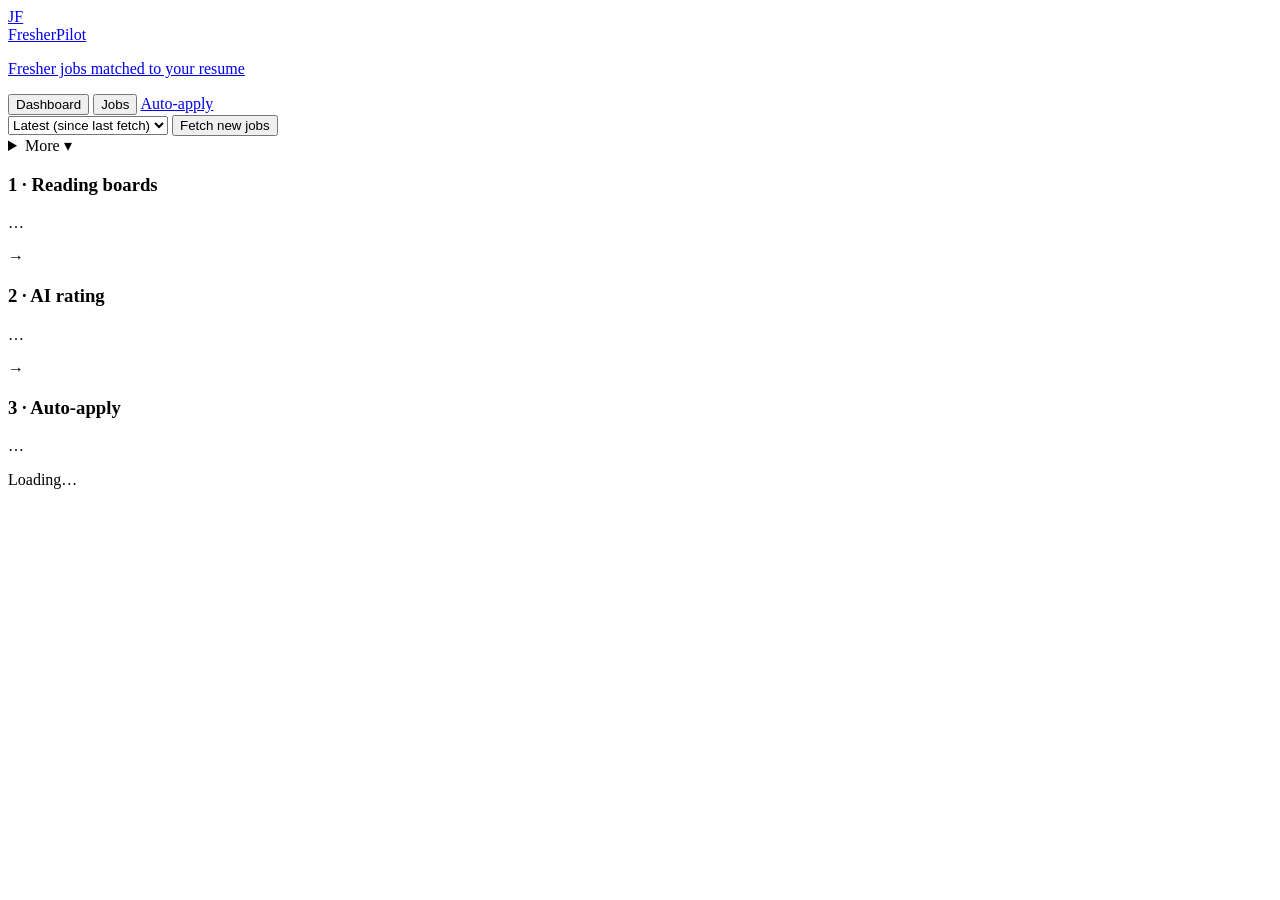
==== web/index.html @ b6ffdcb1 "Auto-apply playbooks, company blocklist, job-id links, foreign-remote filter, status breakdown - Aut" ====
<!DOCTYPE html>
<html lang="en">
  <head>
    <meta charset="UTF-8" />
    <meta name="viewport" content="width=device-width, initial-scale=1.0" />
    <title>FresherPilot</title>
    <link rel="stylesheet" href="/static/styles.css" />
    <link rel="stylesheet" href="/static/ui.css" />
    <script src="/static/ui.js"></script>
  </head>
  <body>
    <header class="topbar">
      <a class="brand" href="/"><span class="logo" aria-hidden="true">JF</span>
        <div><span class="brand-name">FresherPilot</span><p class="tagline" id="tagline">Fresher jobs matched to your resume</p></div></a>
      <nav class="tabs" aria-label="Views">
        <button type="button" class="tab" data-view="dashboard">Dashboard</button>
        <button type="button" class="tab" data-view="jobs">Jobs <span id="tabNew" class="tab-badge" hidden></span></button>
        <a class="tab" href="/autoapply" title="Auto-apply: progress, jobs waiting for you, controls">Auto-apply</a>
      </nav>
      <div class="fetch">
        <select id="fetchRange" class="btn" title="How far back to look. Jobs you already have are never fetched again." aria-label="Fetch range">
          <option value="latest">Latest (since last fetch)</option>
          <option value="1">Past 1 hour</option>
          <option value="3">Past 3 hours</option>
          <option value="24">Past 24 hours</option>
          <option value="all">All time (7 days)</option>
        </select>
        <button id="fetchBtn" type="button" class="btn primary">Fetch new jobs</button>
        <details class="menu"><summary class="btn ghost" aria-label="More">More ▾</summary>
          <div class="menu-panel">
            <a href="/static/profile.html">Profile</a>
            <a href="/account" id="userBtn" title="Settings: keys, search, password">Settings</a>
            <button id="missedBtn" type="button" title="Paste a job link you found elsewhere: the app checks it had it, adds it if not, and logs the miss">Missed a job?</button>
          </div>
        </details>
      </div>
    </header>

    <section id="pipeline" class="pipeline" aria-label="Pipeline: reading, AI rating, auto-apply (independent stages)">
      <div class="stage" id="stRead"><h3>1 · Reading boards</h3><p class="big" id="stReadBig">…</p><p class="sub" id="stReadSub"></p></div>
      <span class="arrow" aria-hidden="true">→</span>
      <div class="stage" id="stRate"><h3>2 · AI rating</h3><p class="big" id="stRateBig">…</p><p class="sub" id="stRateSub"></p></div>
      <span class="arrow" aria-hidden="true">→</span>
      <div class="stage" id="stApply"><h3>3 · Auto-apply</h3><p class="big" id="stApplyBig">…</p><p class="sub" id="stApplySub"></p></div>
    </section>

    <div class="statusbar">
      <p id="status" class="status">Loading…</p>
      <p id="usage" class="status small" title="Groq's free tier allows 200,000 tokens per model per day"></p>
      <div id="progress" class="progress" hidden><div id="progressFill"></div></div>
    </div>
    <section id="fetchCard" class="fetch-card" hidden aria-live="polite">
      <div class="fc-head"><strong id="fcTitle">Fetching jobs…</strong><span id="fcEta" class="muted small"></span></div>
      <div class="fc-bar"><i id="fcBar"></i></div>
      <div id="fcSteps" class="fc-steps"></div>
    </section>
    <div id="setupBanner" class="setup-banner" hidden><strong id="setupText"></strong><a class="btn primary small" href="/onboarding">Finish setup</a></div>
    <p id="errors" class="errors" hidden></p>
    <section id="autoPanel" class="auto-panel" hidden>
      <div class="auto-head">
        <strong id="autoTitle">Auto-apply</strong>
        <button type="button" id="autoStop" class="link-btn">Stop</button>
        <button type="button" id="autoClose" class="link-btn">Hide</button>
      </div>
      <p id="autoNow" class="muted small"></p>
      <div id="autoWaiting" class="howto-banner" hidden>
        <strong id="autoWaitingText"></strong>
        <div class="row">
          <button type="button" id="autoContinue" class="btn primary small">Continue</button>
          <button type="button" id="autoSkip" class="btn small">Skip this job</button>
        </div>
      </div>
      <ul id="autoLog" class="auto-log"></ul>
    </section>

    <!-- ============================================================ dashboard -->
    <section id="dashboardView" class="view" hidden>
      <div id="dash" class="dash"><div class="sk-grid"><div class="sk sk-tile"></div><div class="sk sk-tile"></div><div class="sk sk-tile"></div><div class="sk sk-tile"></div></div><p class="muted loading" style="padding:0 20px">Loading your dashboard…</p></div>
    </section>

    <!-- ============================================================ jobs -->
    <section id="jobsView" class="view" hidden>
      <dl class="stats" id="stats">
        <div><dt>Relevant</dt><dd id="statKept">–</dd></div>
        <div class="stat-new"><dt>New for you</dt><dd id="statNew">–</dd></div>
        <div><dt>Filtered out</dt><dd id="statRejected">–</dd></div>
        <div><dt>Last fetch</dt><dd id="statWhen">–</dd></div>
        <p id="fetchReport" class="status small fetch-report"></p>
      </dl>

      <section class="toolbar" id="toolbar" hidden>
        <input id="search" type="search" placeholder="Search title, company, skill…" aria-label="Search jobs" />
        <select id="days" aria-label="Posted within">
          <option value="">Any time</option>
          <option value="1">Last 24h</option>
          <option value="3">Last 3 days</option>
          <option value="7">Last 7 days</option>
        </select>
        <div id="sources" class="chips" aria-label="Sources"></div>
        <div class="toggles">
          <label><input type="checkbox" id="hideVisited" /> Hide visited</label>
          <label><input type="checkbox" id="hideApplied" /> Hide applied</label>
          <label><input type="checkbox" id="showUnchecked" /> Pending AI check</label>
          <label><input type="checkbox" id="showRejected" /> Filtered-out <span id="rejectedCount" class="muted"></span></label>
          <button type="button" id="markAllBtn" class="link-btn">Mark all shown as visited</button>
        </div>
      </section>

      <main class="split" id="split">
        <aside class="list-pane">
          <p id="resultCount" class="muted count"></p>
          <ul id="list" class="job-list"><li class="sk-card"><div class="sk sk-line w80"></div><div class="sk sk-line w60"></div><div class="sk-row"><div class="sk sk-chip"></div><div class="sk sk-chip"></div></div></li><li class="sk-card"><div class="sk sk-line w80"></div><div class="sk sk-line w40"></div><div class="sk-row"><div class="sk sk-chip"></div><div class="sk sk-chip"></div></div></li><li class="sk-card"><div class="sk sk-line w60"></div><div class="sk sk-line w80"></div><div class="sk-row"><div class="sk sk-chip"></div></div></li></ul>
        </aside>
        <section class="detail-pane" id="detail" aria-live="polite">
          <div class="placeholder">
            <p>Select a job to see details and people to reach out to.</p>
          </div>
        </section>
      </main>
    </section>

    <!-- ============================================================ outreach draft -->
    <dialog id="outreachDialog" class="modal" aria-labelledby="orTitle">
      <form method="dialog" id="orForm" class="modal-body"></form>
    </dialog>

    <div id="toast" class="toast" role="status" hidden></div>

    <script src="/static/app.js"></script>
    <script src="/static/dashboard.js"></script>
    <script src="/static/outreach.js"></script>
  </body>
</html>
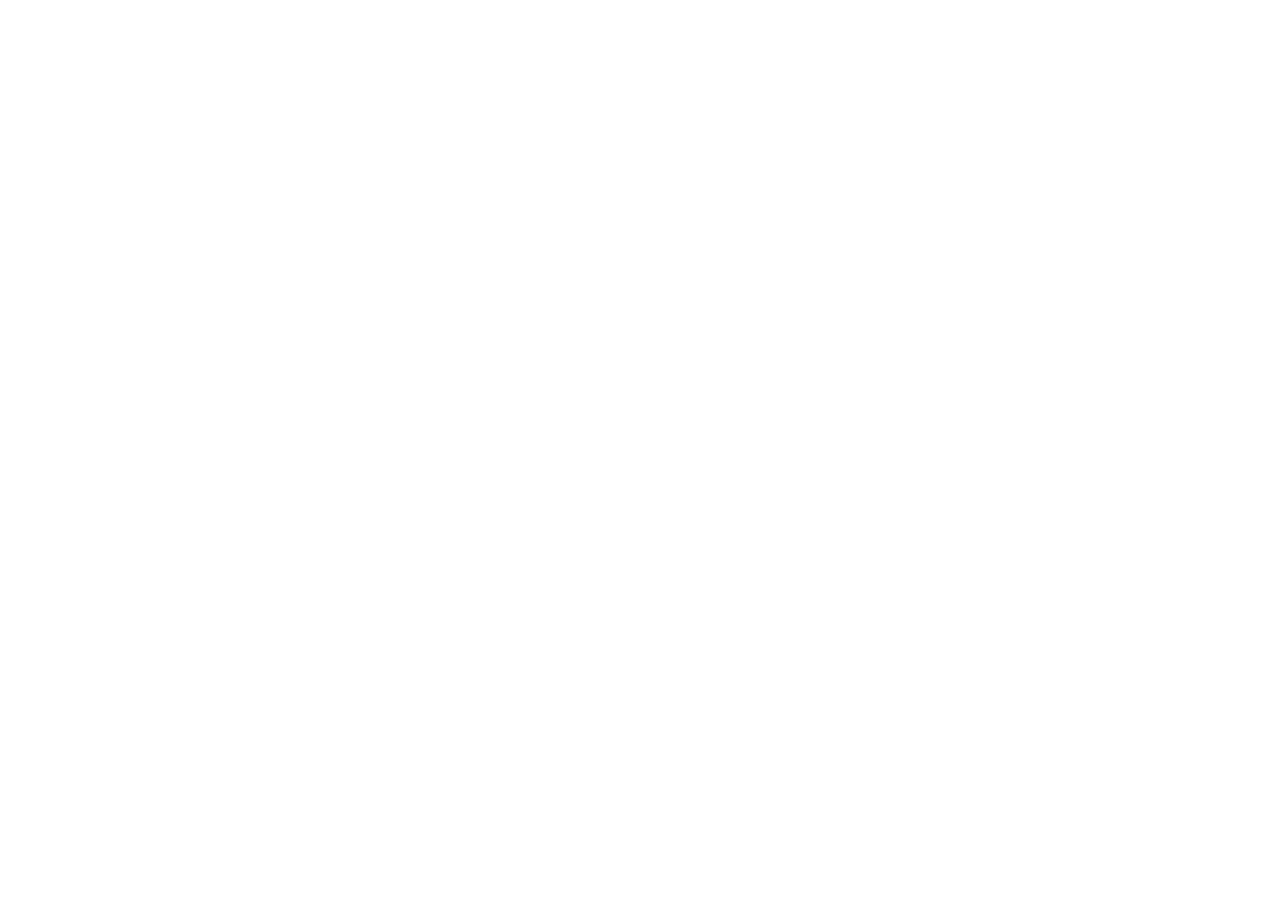
==== commit 3a1fedca: "Stop button ends everything at once, Telegram/app sync and Apify fixes, validation repair for applic" ====
--- a/web/index.html
+++ b/web/index.html
@@ -1,133 +1,26 @@
 <!DOCTYPE html>
-<html lang="en">
+<html lang="en" data-theme="dark">
   <head>
     <meta charset="UTF-8" />
-    <meta name="viewport" content="width=device-width, initial-scale=1.0" />
+    <meta name="viewport" content="width=device-width, initial-scale=1.0, viewport-fit=cover" />
+    <meta name="color-scheme" content="dark light" />
     <title>FresherPilot</title>
-    <link rel="stylesheet" href="/static/styles.css" />
-    <link rel="stylesheet" href="/static/ui.css" />
-    <script src="/static/ui.js"></script>
+    <link rel="icon" href="data:image/svg+xml,%3Csvg xmlns='http://www.w3.org/2000/svg' viewBox='0 0 32 32'%3E%3Cdefs%3E%3ClinearGradient id='g' x1='0' y1='0' x2='1' y2='1'%3E%3Cstop offset='0' stop-color='%237c6cff'/%3E%3Cstop offset='1' stop-color='%2335d0ff'/%3E%3C/linearGradient%3E%3C/defs%3E%3Crect width='32' height='32' rx='9' fill='url(%23g)'/%3E%3Cpath d='M17 6 9 18h6l-1 8 8-12h-6z' fill='none' stroke='white' stroke-width='2.2' stroke-linejoin='round'/%3E%3C/svg%3E" />
+    <script>try{var t=JSON.parse(localStorage.getItem("fp.theme"));if(t)document.documentElement.dataset.theme=t;else if(matchMedia("(prefers-color-scheme: light)").matches)document.documentElement.dataset.theme="light"}catch(e){}</script>
+    <link rel="stylesheet" href="/static/css/fp.css" />
+    <link rel="stylesheet" href="/static/css/motion.css" />
   </head>
   <body>
-    <header class="topbar">
-      <a class="brand" href="/"><span class="logo" aria-hidden="true">JF</span>
-        <div><span class="brand-name">FresherPilot</span><p class="tagline" id="tagline">Fresher jobs matched to your resume</p></div></a>
-      <nav class="tabs" aria-label="Views">
-        <button type="button" class="tab" data-view="dashboard">Dashboard</button>
-        <button type="button" class="tab" data-view="jobs">Jobs <span id="tabNew" class="tab-badge" hidden></span></button>
-        <a class="tab" href="/autoapply" title="Auto-apply: progress, jobs waiting for you, controls">Auto-apply</a>
-      </nav>
-      <div class="fetch">
-        <select id="fetchRange" class="btn" title="How far back to look. Jobs you already have are never fetched again." aria-label="Fetch range">
-          <option value="latest">Latest (since last fetch)</option>
-          <option value="1">Past 1 hour</option>
-          <option value="3">Past 3 hours</option>
-          <option value="24">Past 24 hours</option>
-          <option value="all">All time (7 days)</option>
-        </select>
-        <button id="fetchBtn" type="button" class="btn primary">Fetch new jobs</button>
-        <details class="menu"><summary class="btn ghost" aria-label="More">More ▾</summary>
-          <div class="menu-panel">
-            <a href="/static/profile.html">Profile</a>
-            <a href="/account" id="userBtn" title="Settings: keys, search, password">Settings</a>
-            <button id="missedBtn" type="button" title="Paste a job link you found elsewhere: the app checks it had it, adds it if not, and logs the miss">Missed a job?</button>
-          </div>
-        </details>
-      </div>
-    </header>
-
-    <section id="pipeline" class="pipeline" aria-label="Pipeline: reading, AI rating, auto-apply (independent stages)">
-      <div class="stage" id="stRead"><h3>1 · Reading boards</h3><p class="big" id="stReadBig">…</p><p class="sub" id="stReadSub"></p></div>
-      <span class="arrow" aria-hidden="true">→</span>
-      <div class="stage" id="stRate"><h3>2 · AI rating</h3><p class="big" id="stRateBig">…</p><p class="sub" id="stRateSub"></p></div>
-      <span class="arrow" aria-hidden="true">→</span>
-      <div class="stage" id="stApply"><h3>3 · Auto-apply</h3><p class="big" id="stApplyBig">…</p><p class="sub" id="stApplySub"></p></div>
-    </section>
-
-    <div class="statusbar">
-      <p id="status" class="status">Loading…</p>
-      <p id="usage" class="status small" title="Groq's free tier allows 200,000 tokens per model per day"></p>
-      <div id="progress" class="progress" hidden><div id="progressFill"></div></div>
-    </div>
-    <section id="fetchCard" class="fetch-card" hidden aria-live="polite">
-      <div class="fc-head"><strong id="fcTitle">Fetching jobs…</strong><span id="fcEta" class="muted small"></span></div>
-      <div class="fc-bar"><i id="fcBar"></i></div>
-      <div id="fcSteps" class="fc-steps"></div>
-    </section>
-    <div id="setupBanner" class="setup-banner" hidden><strong id="setupText"></strong><a class="btn primary small" href="/onboarding">Finish setup</a></div>
-    <p id="errors" class="errors" hidden></p>
-    <section id="autoPanel" class="auto-panel" hidden>
-      <div class="auto-head">
-        <strong id="autoTitle">Auto-apply</strong>
-        <button type="button" id="autoStop" class="link-btn">Stop</button>
-        <button type="button" id="autoClose" class="link-btn">Hide</button>
-      </div>
-      <p id="autoNow" class="muted small"></p>
-      <div id="autoWaiting" class="howto-banner" hidden>
-        <strong id="autoWaitingText"></strong>
-        <div class="row">
-          <button type="button" id="autoContinue" class="btn primary small">Continue</button>
-          <button type="button" id="autoSkip" class="btn small">Skip this job</button>
-        </div>
-      </div>
-      <ul id="autoLog" class="auto-log"></ul>
-    </section>
-
-    <!-- ============================================================ dashboard -->
-    <section id="dashboardView" class="view" hidden>
-      <div id="dash" class="dash"><div class="sk-grid"><div class="sk sk-tile"></div><div class="sk sk-tile"></div><div class="sk sk-tile"></div><div class="sk sk-tile"></div></div><p class="muted loading" style="padding:0 20px">Loading your dashboard…</p></div>
-    </section>
-
-    <!-- ============================================================ jobs -->
-    <section id="jobsView" class="view" hidden>
-      <dl class="stats" id="stats">
-        <div><dt>Relevant</dt><dd id="statKept">–</dd></div>
-        <div class="stat-new"><dt>New for you</dt><dd id="statNew">–</dd></div>
-        <div><dt>Filtered out</dt><dd id="statRejected">–</dd></div>
-        <div><dt>Last fetch</dt><dd id="statWhen">–</dd></div>
-        <p id="fetchReport" class="status small fetch-report"></p>
-      </dl>
-
-      <section class="toolbar" id="toolbar" hidden>
-        <input id="search" type="search" placeholder="Search title, company, skill…" aria-label="Search jobs" />
-        <select id="days" aria-label="Posted within">
-          <option value="">Any time</option>
-          <option value="1">Last 24h</option>
-          <option value="3">Last 3 days</option>
-          <option value="7">Last 7 days</option>
-        </select>
-        <div id="sources" class="chips" aria-label="Sources"></div>
-        <div class="toggles">
-          <label><input type="checkbox" id="hideVisited" /> Hide visited</label>
-          <label><input type="checkbox" id="hideApplied" /> Hide applied</label>
-          <label><input type="checkbox" id="showUnchecked" /> Pending AI check</label>
-          <label><input type="checkbox" id="showRejected" /> Filtered-out <span id="rejectedCount" class="muted"></span></label>
-          <button type="button" id="markAllBtn" class="link-btn">Mark all shown as visited</button>
-        </div>
-      </section>
-
-      <main class="split" id="split">
-        <aside class="list-pane">
-          <p id="resultCount" class="muted count"></p>
-          <ul id="list" class="job-list"><li class="sk-card"><div class="sk sk-line w80"></div><div class="sk sk-line w60"></div><div class="sk-row"><div class="sk sk-chip"></div><div class="sk sk-chip"></div></div></li><li class="sk-card"><div class="sk sk-line w80"></div><div class="sk sk-line w40"></div><div class="sk-row"><div class="sk sk-chip"></div><div class="sk sk-chip"></div></div></li><li class="sk-card"><div class="sk sk-line w60"></div><div class="sk sk-line w80"></div><div class="sk-row"><div class="sk sk-chip"></div></div></li></ul>
-        </aside>
-        <section class="detail-pane" id="detail" aria-live="polite">
-          <div class="placeholder">
-            <p>Select a job to see details and people to reach out to.</p>
-          </div>
-        </section>
-      </main>
-    </section>
-
-    <!-- ============================================================ outreach draft -->
-    <dialog id="outreachDialog" class="modal" aria-labelledby="orTitle">
-      <form method="dialog" id="orForm" class="modal-body"></form>
-    </dialog>
-
-    <div id="toast" class="toast" role="status" hidden></div>
-
-    <script src="/static/app.js"></script>
-    <script src="/static/dashboard.js"></script>
-    <script src="/static/outreach.js"></script>
+    <script src="/static/js/core.js"></script>
+    <script src="/static/js/ui.js"></script>
+    <script src="/static/js/dashboard.js"></script>
+    <script src="/static/js/today.js"></script>
+    <script src="/static/js/outreach.js"></script>
+    <script src="/static/js/jobs.js"></script>
+    <script src="/static/js/apply.js"></script>
+    <script src="/static/js/system.js"></script>
+    <script src="/static/js/settings.js"></script>
+    <script src="/static/js/fx.js"></script>
+    <script>FP.start();</script>
   </body>
 </html>
